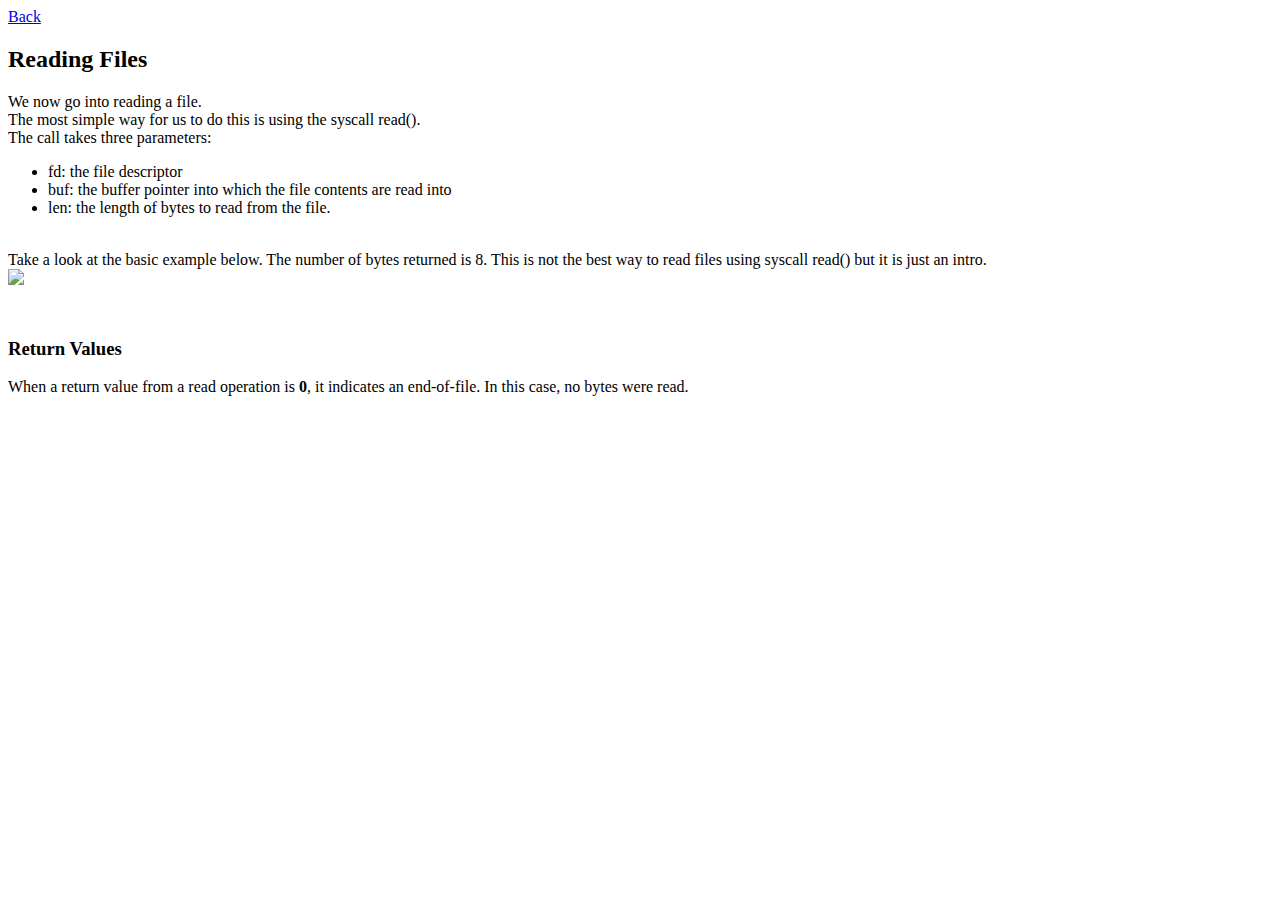
==== e1-file-io/reading-file.html @ 473aa5b6 "summy" ====
<htmL>
    <head>
        <title>
            Reading Files
        </title>
        <link rel="stylesheet" href="../assets/css/styles.css">
    </head>

    <body>
        <header>
            <a href="file-io.html">Back</a>
            <br>
            <h2>Reading Files</h2>
        </header>
        <main>
            <section>
                <p>
                    We now go into reading a file.
                    <br>
                    The most simple way for us to do this is using the syscall read().
                    <br>
                    The call takes three parameters:
                    <ul>
                        <li>fd: the file descriptor</li>
                        <li>buf: the buffer pointer into which the file contents are read into</li>
                        <li>len: the length of bytes to read from the file.</li>
                    </ul>
                    <br>
                    Take a look at the basic example below. The number of bytes returned is 8.
                    This is not the best way to read files using syscall read() but it is just an intro.
                    <div class="image-example" >
                        <img class="image-example" src="../assets/img/reading-file.png">
                    </div>
                </p>
            </section>
            <br>
            <section>
                <h3>Return Values</h3>
                <p>
                    When a return value from a read operation is <b>0</b>, it indicates an end-of-file. In this case, no bytes were read.
                </p>
            </section>
        </main>
    </body>
</htmL>
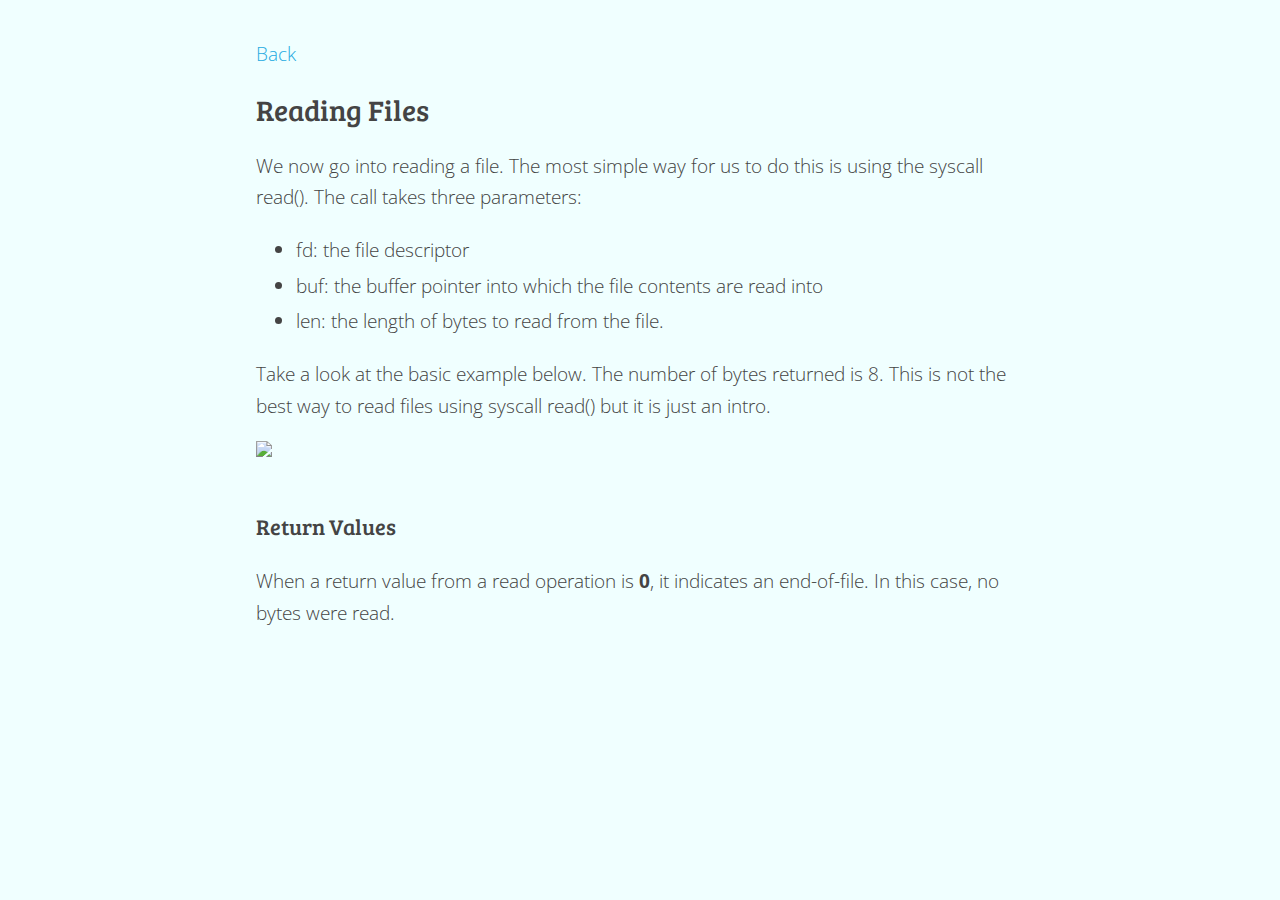
==== commit 4cfa599c: "Done some basic style on all e1-file-io html files" ====
--- a/e1-file-io/reading-file.html
+++ b/e1-file-io/reading-file.html
@@ -16,22 +16,19 @@
             <section>
                 <p>
                     We now go into reading a file.
-                    <br>
                     The most simple way for us to do this is using the syscall read().
-                    <br>
                     The call takes three parameters:
                     <ul>
                         <li>fd: the file descriptor</li>
                         <li>buf: the buffer pointer into which the file contents are read into</li>
                         <li>len: the length of bytes to read from the file.</li>
                     </ul>
-                    <br>
                     Take a look at the basic example below. The number of bytes returned is 8.
                     This is not the best way to read files using syscall read() but it is just an intro.
-                    <div class="image-example" >
-                        <img class="image-example" src="../assets/img/reading-file.png">
-                    </div>
                 </p>
+                <div class="image-example" >
+                    <img class="image-example" src="../assets/img/reading-file.png">
+                </div>
             </section>
             <br>
             <section>
--- a/assets/css/styles.css
+++ b/assets/css/styles.css
@@ -0,0 +1,52 @@
+@import url('https://fonts.googleapis.com/css2?family=Bree+Serif&family=Open+Sans&display=swap');
+.image-example {
+    height:auto;
+    max-width:100%;
+    image-orientation: flip;
+    
+}
+body {
+    background-color: azure;
+    font-family: sans-serif;
+    width: 60%;
+    margin: auto;
+    font-size: 1.2em;
+    padding: 2em 0;
+    color: #444;
+    line-height: 1.65em;
+    font-family: "Open Sans", sans-serif;
+    font-weight: 300;
+}
+h1, h2, h3, h4, h5, h6 {
+    font-family: "Bree Serif", serif;
+    font-weight: 400 !important;
+}
+header h1{
+    font-size: 2.3em;
+}
+strong, b{
+    font-weight: 700;
+}
+.note{
+    background-color: white;
+    border: 1px solid transparent;
+    border-radius: 10px;
+    padding: 20px;
+}
+a{
+    text-decoration: none;
+    color: #25AAE1;
+
+}
+li{
+    padding: 2px 0;
+}
+span{
+    background-color: whitesmoke;
+    border-radius: 3em;
+    padding: 3px 10px;
+    border: 1px solid transparent;
+}
+p{
+    line-height: 1.65em;
+}